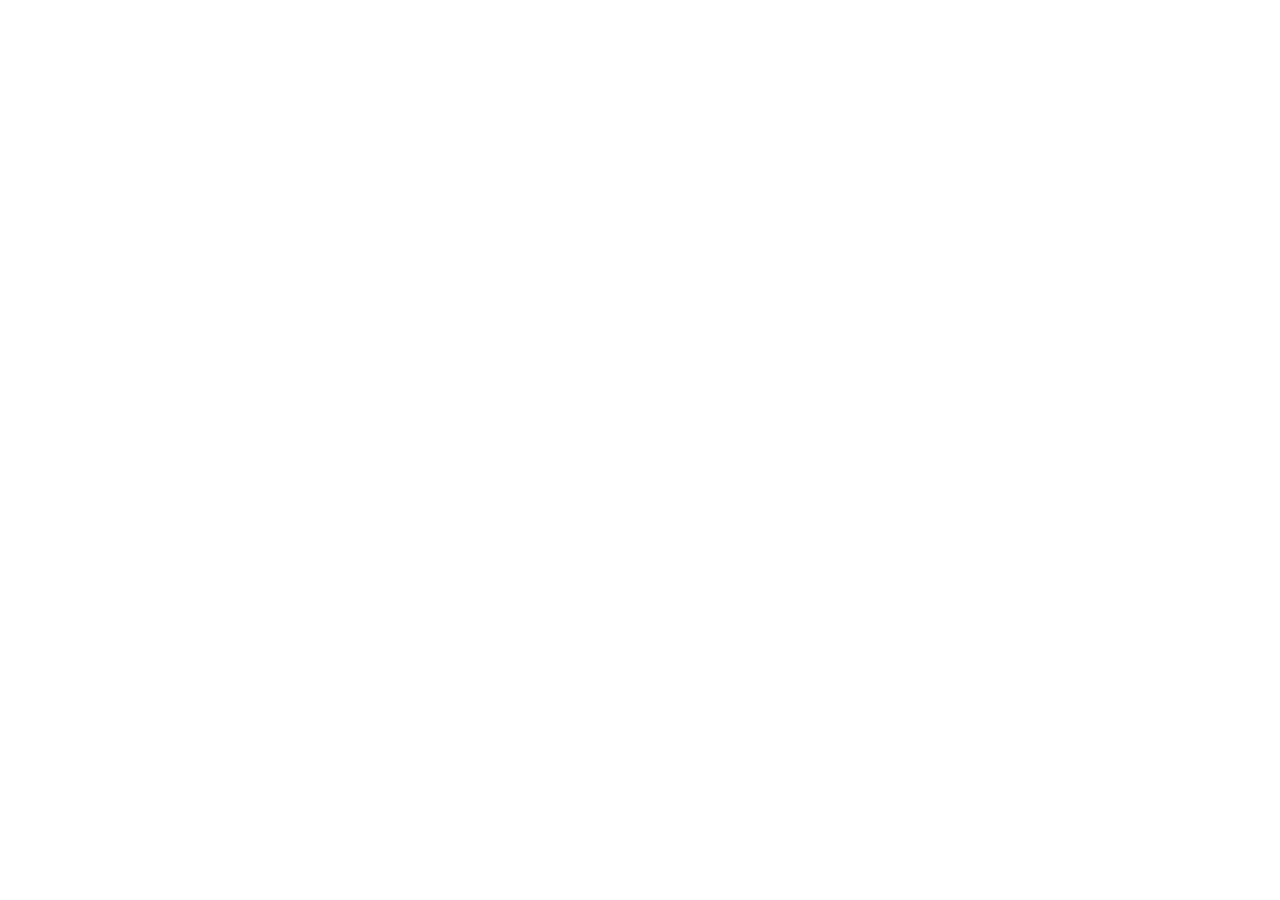
==== index.html @ 6e32443e "Membuat Tittle Tech Comunity Website" ====
<!DOCTYPE html>
<html lang="en">
<head>
    <meta charset="UTF-8">
    <meta name="viewport" content="width=device-width, initial-scale=1.0">
    <title>Tech Community Website</title>
</head>
<body>

</body>
</html>
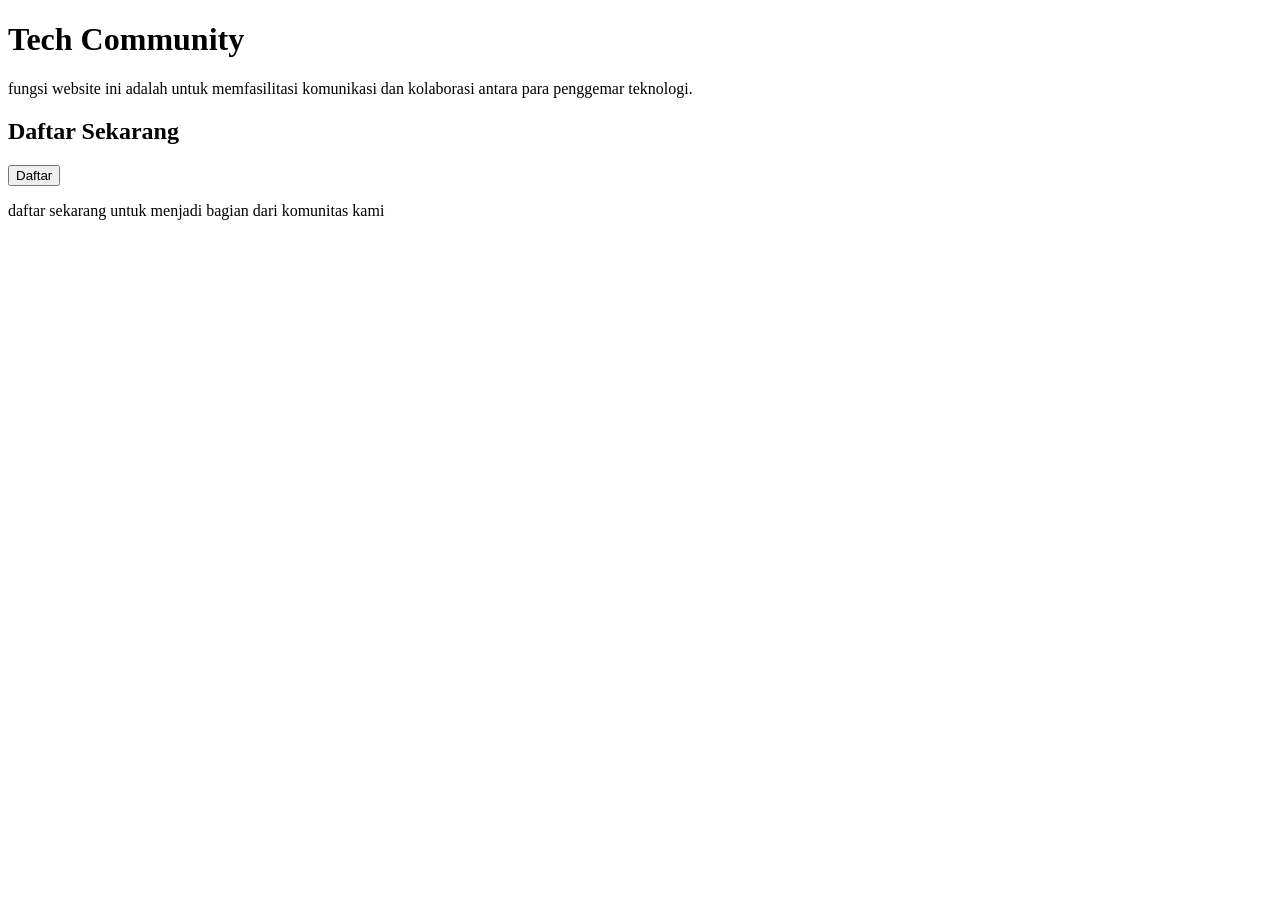
==== commit 9435c76b: "Membuat Judul Tech Community Dan Membuat Button Daftar Sekarang yang Menuju Langsung Ke form.html" ====
--- a/index.html
+++ b/index.html
@@ -6,6 +6,12 @@
     <title>Tech Community Website</title>
 </head>
 <body>
+    <h1>Tech Community</h1>
+    <p>fungsi website ini adalah untuk memfasilitasi komunikasi dan kolaborasi antara para penggemar teknologi.</p>
+    <h2>Daftar Sekarang</h2>
+    <button onclick="window.location.href='form.html'">Daftar</button>
+    <p>daftar sekarang untuk menjadi bagian dari komunitas kami</p>
+
 
 </body>
 </html>
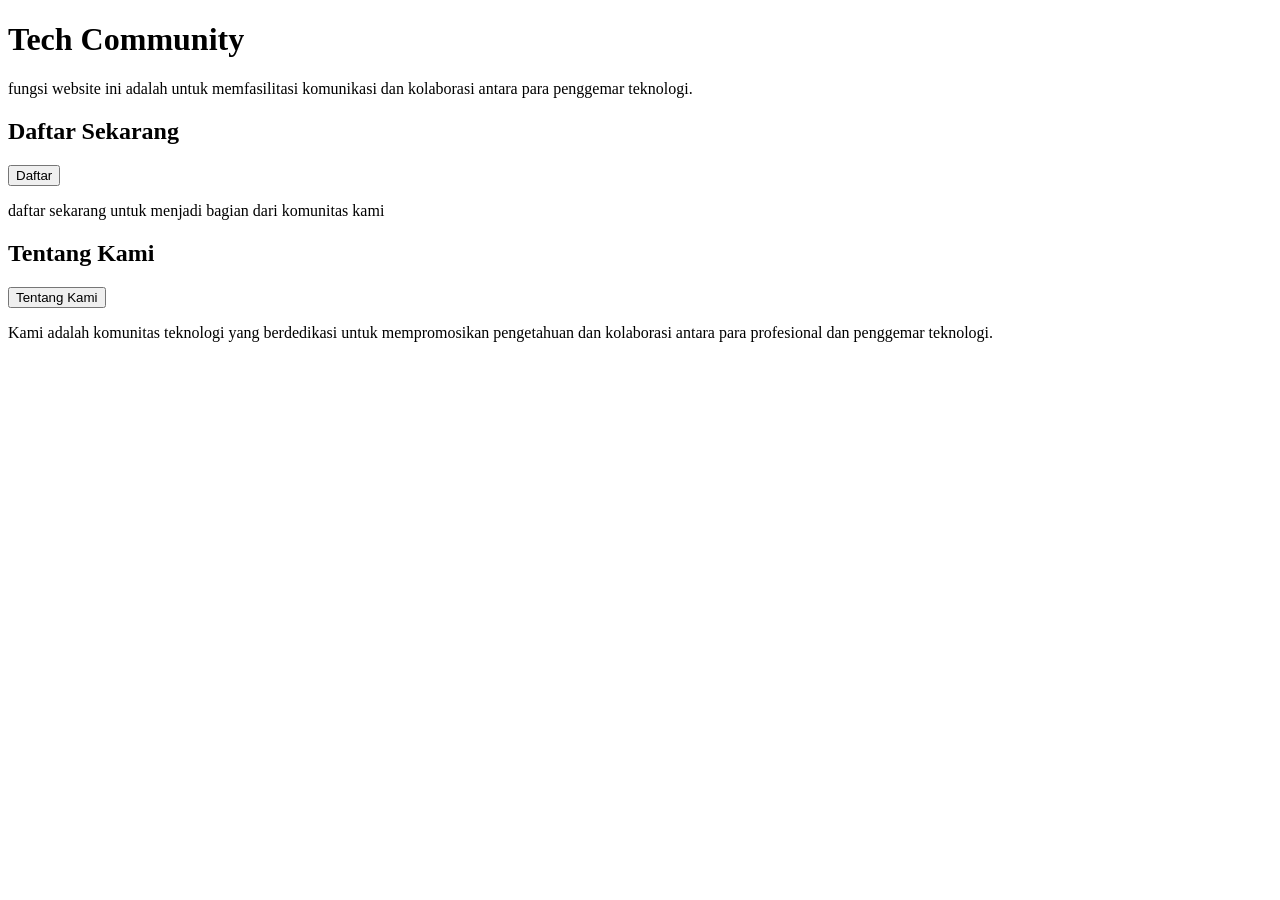
==== commit cc57fde6: "Membuat Button Tentang Kami Yang mengarah ke gallery.html" ====
--- a/index.html
+++ b/index.html
@@ -12,6 +12,9 @@
     <button onclick="window.location.href='form.html'">Daftar</button>
     <p>daftar sekarang untuk menjadi bagian dari komunitas kami</p>
 
+    <h2>Tentang Kami</h2>
+    <button onclick="window.location.href='gallery.html'">Tentang Kami</button>
+    <p>Kami adalah komunitas teknologi yang berdedikasi untuk mempromosikan pengetahuan dan kolaborasi antara para profesional dan penggemar teknologi.</p>
 
 </body>
 </html>
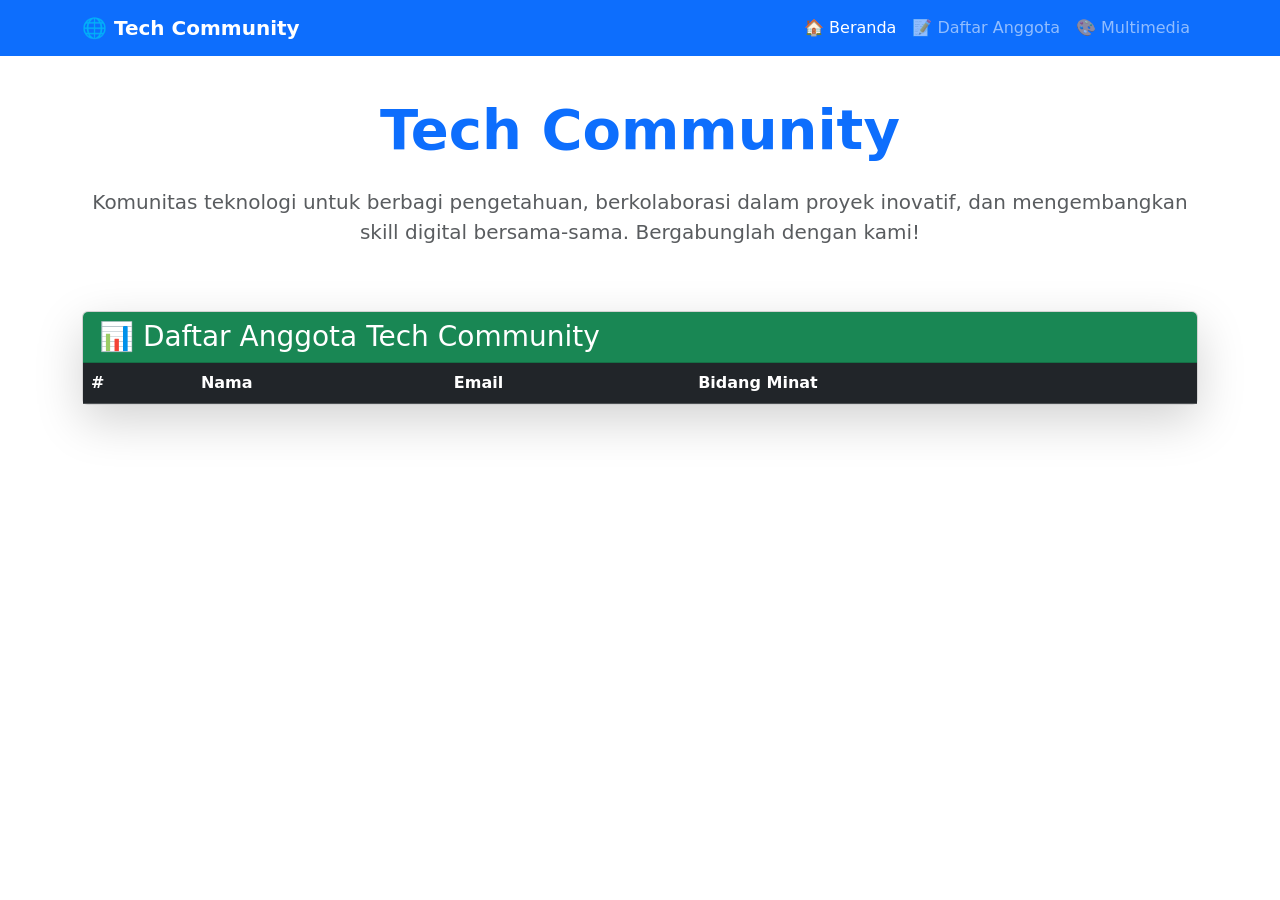
==== commit 9406cb4e: "File Index/Halaman Utama FIX" ====
--- a/index.html
+++ b/index.html
@@ -1,20 +1,75 @@
 <!DOCTYPE html>
-<html lang="en">
+<html lang="id">
 <head>
     <meta charset="UTF-8">
     <meta name="viewport" content="width=device-width, initial-scale=1.0">
-    <title>Tech Community Website</title>
+    <title>Tech Community - Halaman Utama</title>
+    <link href="https://cdn.jsdelivr.net/npm/bootstrap@5.3.0/dist/css/bootstrap.min.css" rel="stylesheet">
+    <link rel="stylesheet" href="style.css">
 </head>
 <body>
-    <h1>Tech Community</h1>
-    <p>fungsi website ini adalah untuk memfasilitasi komunikasi dan kolaborasi antara para penggemar teknologi.</p>
-    <h2>Daftar Sekarang</h2>
-    <button onclick="window.location.href='form.html'">Daftar</button>
-    <p>daftar sekarang untuk menjadi bagian dari komunitas kami</p>
+    <nav class="navbar navbar-expand-lg navbar-dark bg-primary fixed-top">
+        <div class="container">
+            <a class="navbar-brand fw-bold" href="index.html">🌐 Tech Community</a>
+            <button class="navbar-toggler" type="button" data-bs-toggle="collapse" data-bs-target="#navbarNav">
+                <span class="navbar-toggler-icon"></span>
+            </button>
+            <div class="collapse navbar-collapse" id="navbarNav">
+                <ul class="navbar-nav ms-auto">
+                    <li class="nav-item">
+                        <a class="nav-link active" href="index.html">🏠 Beranda</a>
+                    </li>
+                    <li class="nav-item">
+                        <a class="nav-link" href="form.html">📝 Daftar Anggota</a>
+                    </li>
+                    <li class="nav-item">
+                        <a class="nav-link" href="gallery.html">🎨 Multimedia</a>
+                    </li>
+                </ul>
+            </div>
+        </div>
+    </nav>
 
-    <h2>Tentang Kami</h2>
-    <button onclick="window.location.href='gallery.html'">Tentang Kami</button>
-    <p>Kami adalah komunitas teknologi yang berdedikasi untuk mempromosikan pengetahuan dan kolaborasi antara para profesional dan penggemar teknologi.</p>
+    <div class="container mt-5 pt-5">
+        <div class="row">
+            <div class="col-12 text-center mb-5">
+                <h1 class="display-4 fw-bold text-primary mb-4">Tech Community</h1>
+                <p class="lead text-muted">
+                    Komunitas teknologi untuk berbagi pengetahuan, berkolaborasi dalam proyek inovatif, 
+                    dan mengembangkan skill digital bersama-sama. Bergabunglah dengan kami!
+                </p>
+            </div>
+        </div>
 
+        <div class="row">
+            <div class="col-12">
+                <div class="card shadow-lg">
+                    <div class="card-header bg-success text-white">
+                        <h3 class="mb-0">📊 Daftar Anggota Tech Community</h3>
+                    </div>
+                    <div class="card-body p-0">
+                        <div class="table-responsive">
+                            <table class="table table-hover mb-0" id="memberTable">
+                                <thead class="table-dark">
+                                    <tr>
+                                        <th>#</th>
+                                        <th>Nama</th>
+                                        <th>Email</th>
+                                        <th>Bidang Minat</th>
+                                    </tr>
+                                </thead>
+                                <tbody id="memberTableBody">
+                                    <!-- Data akan dimuat oleh JavaScript -->
+                                </tbody>
+                            </table>
+                        </div>
+                    </div>
+                </div>
+            </div>
+        </div>
+    </div>
+
+    <script src="https://cdn.jsdelivr.net/npm/bootstrap@5.3.0/dist/js/bootstrap.bundle.min.js"></script>
+    <script src="script.js"></script>
 </body>
 </html>
